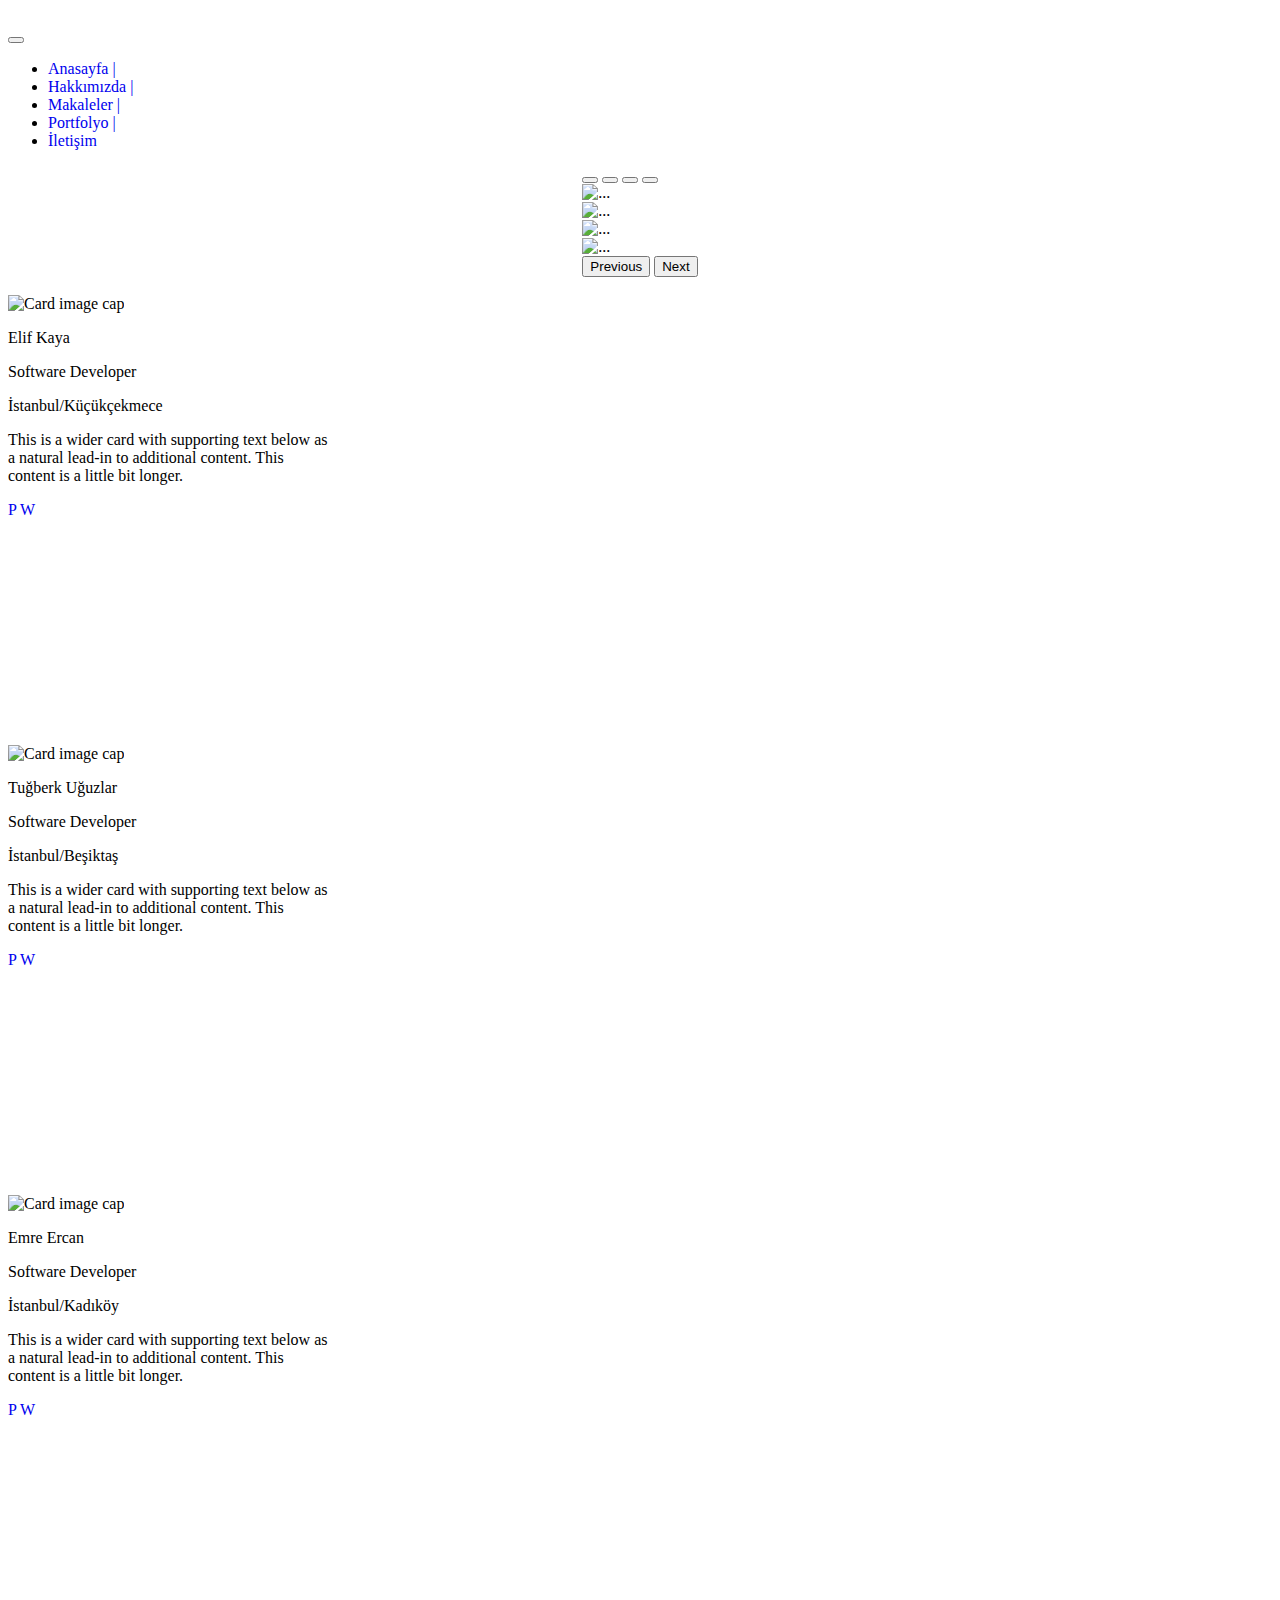
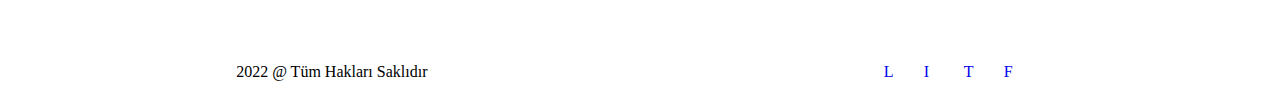
==== BlogProjesi/index.html @ 93372037 "css düzenlenecek" ====
<!DOCTYPE html>
<html lang="tr">
  <head>
    <meta charset="UTF-8" />
    <meta http-equiv="X-UA-Compatible" content="IE=edge" />
    <meta name="viewport" content="width=device-width, initial-scale=1.0" />
    <!-- Css Linki -->
    <link rel="stylesheet" href="css/style.css" />
    <!-- Bootstrap min linki -->
    <link
      href="https://cdn.jsdelivr.net/npm/bootstrap@5.1.3/dist/css/bootstrap.min.css"
      rel="stylesheet"
      integrity="sha384-1BmE4kWBq78iYhFldvKuhfTAU6auU8tT94WrHftjDbrCEXSU1oBoqyl2QvZ6jIW3"
      crossorigin="anonymous"
    />
    <!-- Bootstrap bundle min linki -->
    <script
      src="https://cdn.jsdelivr.net/npm/bootstrap@5.1.3/dist/js/bootstrap.bundle.min.js"
      integrity="sha384-ka7Sk0Gln4gmtz2MlQnikT1wXgYsOg+OMhuP+IlRH9sENBO0LRn5q+8nbTov4+1p"
      crossorigin="anonymous"
    ></script>
    <!-- Fontawesome linki -->
    <link
      rel="stylesheet"
      href="https://cdnjs.cloudflare.com/ajax/libs/font-awesome/6.0.0/css/all.min.css"
      integrity="sha512-9usAa10IRO0HhonpyAIVpjrylPvoDwiPUiKdWk5t3PyolY1cOd4DSE0Ga+ri4AuTroPR5aQvXU9xC6qOPnzFeg=="
      crossorigin="anonymous"
      referrerpolicy="no-referrer"
    />
    <link
      rel="stylesheet"
      href="https://use.fontawesome.com/releases/v5.3.1/css/all.css"
      integrity="sha384-mzrmE5qonljUremFsqc01SB46JvROS7bZs3IO2EmfFsd15uHvIt+Y8vEf7N7fWAU"
      crossorigin="anonymous"
    />

    <title>Grup Blog Uygulaması</title>
  </head>
  <body>
    <div>
      <!-- navbar başlangıcı -->
      <div>
        <nav class="navbar navbar-expand-lg navbar-light bg-light">
          <div class="logo">
            <a class="navbar-brand" href="#"
              ><img
                src="https://d9hhrg4mnvzow.cloudfront.net/tr.techcareer.net/techmasters/57e21290-techcareer-logo-web_105a00k000000000000028.png"
                height="25px"
                alt=""
            /></a>
          </div>
          <div>
            <button
              class="navbar-toggler"
              type="button"
              data-toggle="collapse"
              data-target="#navbarNav"
              aria-controls="navbarNav"
              aria-expanded="false"
              aria-label="Toggle navigation"
            >
              <span class="navbar-toggler-icon"></span>
            </button>
            <div
              class="collapse navbar-collapse d-md-none d-lg-block"
              id="navbarNav"
            >
              <ul class="navbar-nav font-weight-bold">
                <li class="nav-item active">
                  <a class="nav-link" href="#"
                    >Anasayfa | <span class="sr-only">(current)</span></a
                  >
                </li>
                <li class="nav-item">
                  <a class="nav-link" href="#">Hakkımızda |</a>
                </li>
                <li class="nav-item">
                  <a class="nav-link" href="#">Makaleler |</a>
                </li>
                <li class="nav-item">
                  <a class="nav-link" href="#">Portfolyo |</a>
                </li>
                <li class="nav-item">
                  <a class="nav-link" href="#">İletişim</a>
                </li>
              </ul>
            </div>
          </div>
        </nav>
      </div>
      <!-- navbar bitişi -->

      <!-- Slider başlangıcı -->
      <div class="ustslide row">
        <div
          id="carouselExampleIndicators"
          class="carousel slide sld2"
          data-bs-ride="carousel"
        >
          <div class="carousel-indicators">
            <button
              type="button"
              data-bs-target="#carouselExampleIndicators"
              data-bs-slide-to="0"
              class="active"
              aria-current="true"
              aria-label="Slide 1"
            ></button>
            <button
              type="button"
              data-bs-target="#carouselExampleIndicators"
              data-bs-slide-to="1"
              aria-label="Slide 2"
            ></button>
            <button
              type="button"
              data-bs-target="#carouselExampleIndicators"
              data-bs-slide-to="2"
              aria-label="Slide 3"
            ></button>
            <button
              type="button"
              data-bs-target="#carouselExampleIndicators"
              data-bs-slide-to="3"
              aria-label="Slide 4"
            ></button>
          </div>
          <div class="carousel-inner">
            <div class="carousel-item active">
              <img
                src="https://picsum.photos/id/1000/1200/480"
                class="d-block mx-auto"
                alt="..."
              />
            </div>
            <div class="carousel-item">
              <img
                src="https://picsum.photos/id/1003/1200/480"
                class="d-block mx-auto"
                alt="..."
              />
            </div>
            <div class="carousel-item">
              <img
                src="https://picsum.photos/id/1004/1200/480"
                class="d-block mx-auto"
                alt="..."
              />
            </div>
            <div class="carousel-item">
              <img
                src="https://picsum.photos/id/1000/1200/480"
                class="d-block mx-auto"
                alt="..."
              />
            </div>
          </div>
          <button
            class="carousel-control-prev"
            type="button"
            data-bs-target="#carouselExampleIndicators"
            data-bs-slide="prev"
          >
            <span class="carousel-control-prev-icon" aria-hidden="true"></span>
            <span class="visually-hidden">Previous</span>
          </button>
          <button
            class="carousel-control-next"
            type="button"
            data-bs-target="#carouselExampleIndicators"
            data-bs-slide="next"
          >
            <span class="carousel-control-next-icon" aria-hidden="true"></span>
            <span class="visually-hidden">Next</span>
          </button>
        </div>
      </div>
      <br />
      <!-- Slider bitişi -->

      <!-- Card başlangıcı -->
      <div class="container">
        <div class="container-fluid">
          <div class="row">
            <div class="flex-direction-column d-flex justify-content-around">
              <div class="card" style="height: 450px; width: 320px">
                <div class="image">
                  <img
                    class="card-img-top rounded-circle"
                    src="https://picsum.photos/id/1005/820/480"
                    alt="Card image cap"
                    style="width: 100px; height: 100px"
                  />
                </div>
                <div class="card-body">
                  <p class="card-text">Elif Kaya</p>
                  <p class="card-text">Software Developer</p>
                  <p class="card-text">İstanbul/Küçükçekmece</p>
                </div>
                <div class="cart-info">
                  <p class="card-text">
                    This is a wider card with supporting text below as a natural
                    lead-in to additional content. This content is a little bit
                    longer.
                  </p>
                  <a
                    class="border border-radius rounded-circle d-flex text-center"
                    style="width: 40px; height: 40px"
                    href="#"
                  >
                    P
                  </a>
                  <a
                    class="border border-radius rounded-circle d-flex text-center"
                    style="width: 40px; height: 40px"
                    href="#"
                  >
                    W
                  </a>
                </div>
              </div>
              <div class="card" style="height: 450px; width: 320px">
                <div class="image">
                  <img
                    class="card-img-top rounded-circle"
                    src="https://picsum.photos/id/1015/820/480"
                    alt="Card image cap"
                    style="width: 100px; height: 100px"
                  />
                </div>
                <div class="card-body">
                  <p class="card-text">Tuğberk Uğuzlar</p>
                  <p class="card-text">Software Developer</p>
                  <p class="card-text">İstanbul/Beşiktaş</p>
                </div>
                <div class="cart-info">
                  <p class="card-text">
                    This is a wider card with supporting text below as a natural
                    lead-in to additional content. This content is a little bit
                    longer.
                  </p>
                  <a
                    class="border border-radius rounded-circle d-flex text-center"
                    style="width: 40px; height: 40px"
                    href="#"
                  >
                    P
                  </a>
                  <a
                    class="border border-radius rounded-circle d-flex text-center"
                    style="width: 40px; height: 40px"
                    href="#"
                  >
                    W
                  </a>
                </div>
              </div>
              <div class="card" style="height: 450px; width: 320px">
                <div class="image">
                  <img
                    class="card-img-top rounded-circle"
                    src="https://picsum.photos/id/1006/820/480"
                    alt="Card image cap"
                    style="width: 100px; height: 100px"
                  />
                </div>
                <div class="card-body">
                  <p class="card-text">Emre Ercan</p>
                  <p class="card-text">Software Developer</p>
                  <p class="card-text">İstanbul/Kadıköy</p>
                </div>
                <div class="cart-info">
                  <p class="card-text">
                    This is a wider card with supporting text below as a natural
                    lead-in to additional content. This content is a little bit
                    longer.
                  </p>
                  <a
                    class="border border-radius rounded-circle d-flex text-center"
                    style="width: 40px; height: 40px"
                    href="#"
                  >
                    P
                  </a>
                  <a
                    class="border border-radius rounded-circle d-flex text-center"
                    style="width: 40px; height: 40px"
                    href="#"
                  >
                    W
                  </a>
                </div>
              </div>
            </div>
          </div>
        </div>
      </div>
      <br />
      <!-- Card bitişi -->

      <!-- Footer başlangıcı -->
      <div class="footer border border-radius">
        <div class="solfooter">2022 @ Tüm Hakları Saklıdır</div>
        <div class="sagfooter">
          <a
            class="border border-radius rounded-circle d-flex text-center"
            style="width: 40px; height: 40px"
            href="#"
          >
            L
          </a>
          <a
            class="border border-radius rounded-circle d-flex text-center"
            style="width: 40px; height: 40px"
            href="#"
          >
            I
          </a>
          <a
            class="border border-radius rounded-circle d-flex text-center"
            style="width: 40px; height: 40px"
            href="#"
          >
            T
          </a>
          <a
            class="border border-radius rounded-circle d-flex text-center"
            style="width: 40px; height: 40px"
            href="#"
          >
            F
          </a>
        </div>
      </div>
      <!-- Footer bitişi -->
    </div>
  </body>
</html>
---- BlogProjesi/css/style.css ----
.txt{
    color: black;
    font-size: large;
    font-family: Arial, Helvetica, sans-serif;
}
.ustslide{
    display: flex;
    justify-content: center;
}
.sagfooter{
    display: flex ;
    justify-content:flex-end;
}
.footer{
    display: flex;
    justify-content: space-around;
    width: 100%;
}
a:link{
    text-decoration:none;
}
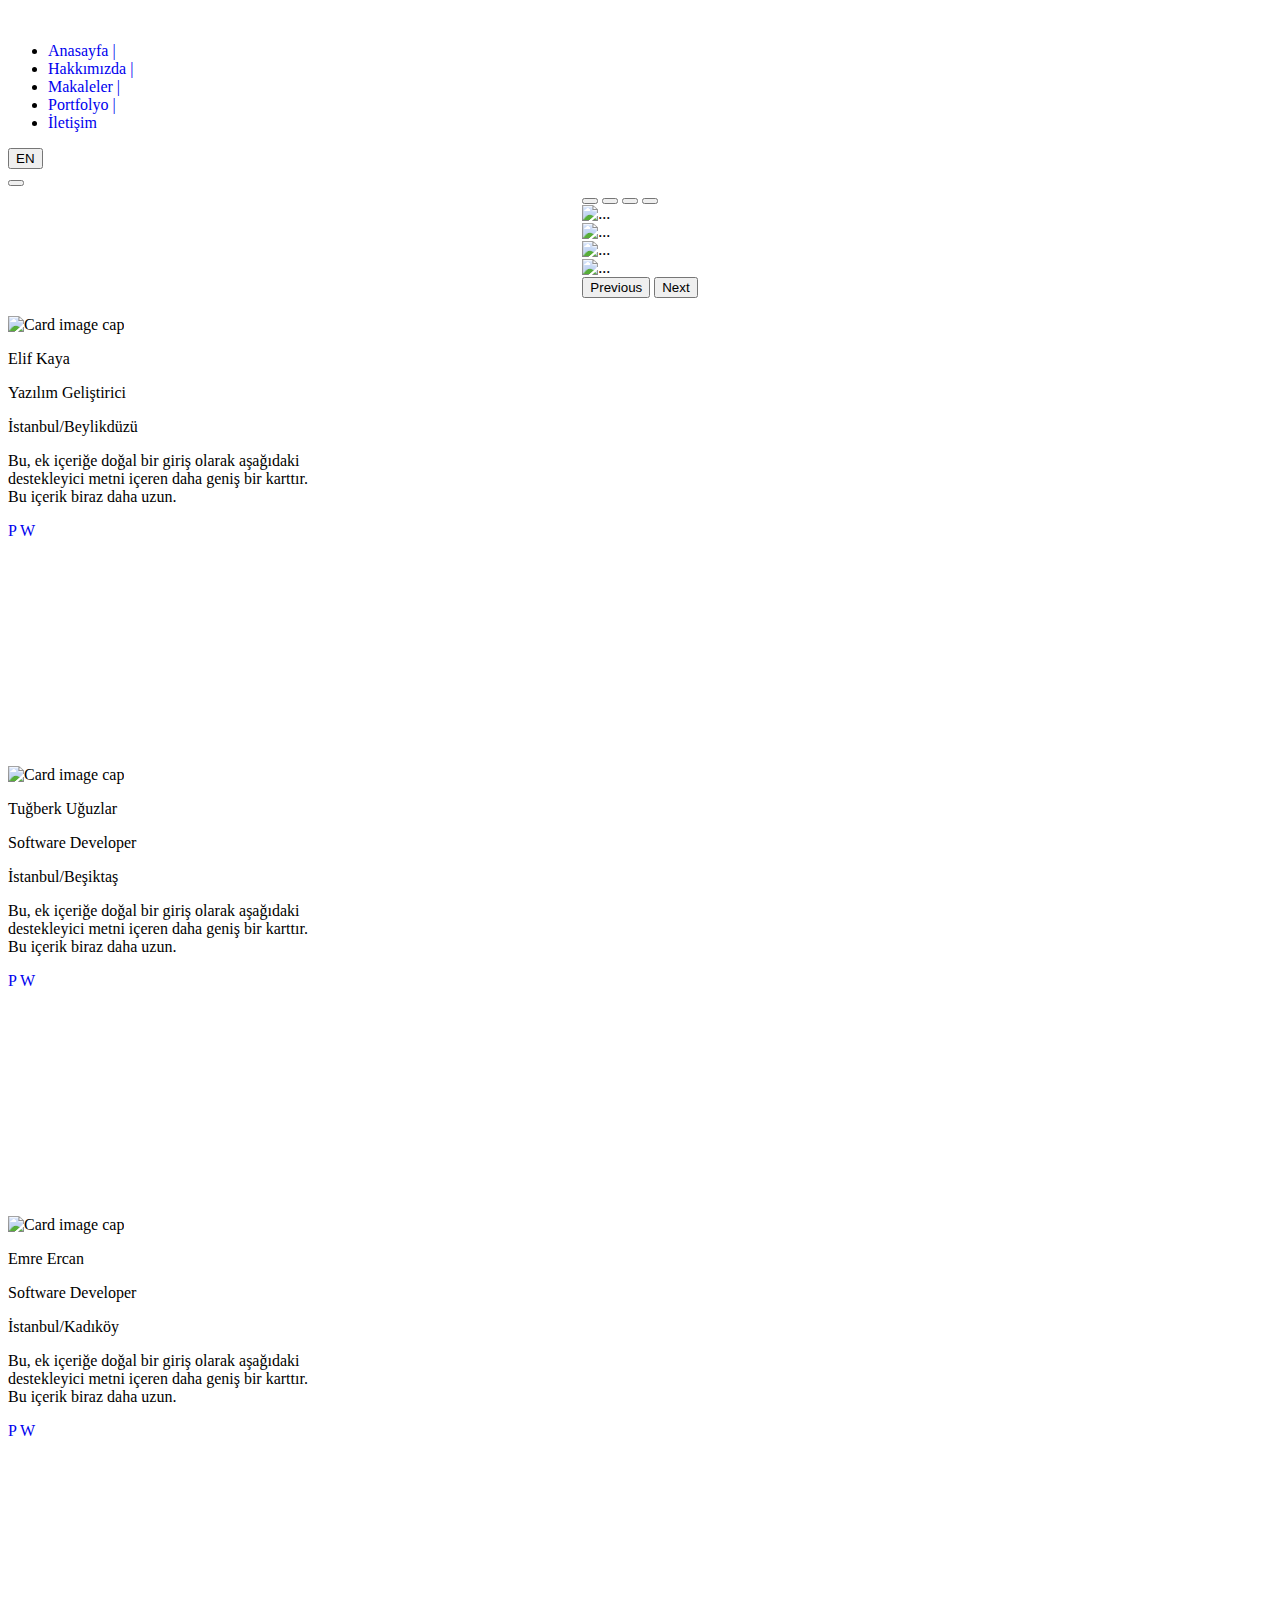
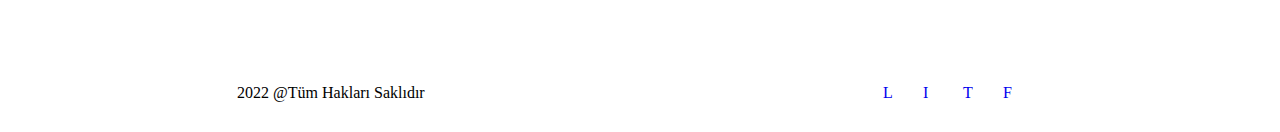
==== commit e1891866: "dil eklentisi, css, reponsive düzenlenecek" ====
--- a/BlogProjesi/index.html
+++ b/BlogProjesi/index.html
@@ -4,6 +4,8 @@
     <meta charset="UTF-8" />
     <meta http-equiv="X-UA-Compatible" content="IE=edge" />
     <meta name="viewport" content="width=device-width, initial-scale=1.0" />
+    <script src="https://cdn.jsdelivr.net/npm/@popperjs/core@2.9.2/dist/umd/popper.min.js" ></script>
+
     <!-- Css Linki -->
     <link rel="stylesheet" href="css/style.css" />
     <!-- Bootstrap min linki -->
@@ -40,7 +42,7 @@
     <div>
       <!-- navbar başlangıcı -->
       <div>
-        <nav class="navbar navbar-expand-lg navbar-light bg-light">
+        <nav class="navbar navbar-expand-lg navbar-light bg-light justify-content-around">
           <div class="logo">
             <a class="navbar-brand" href="#"
               ><img
@@ -49,7 +51,43 @@
                 alt=""
             /></a>
           </div>
-          <div>
+         
+            <div class="collapse navbar-collapse d-md-none d-lg-block"
+              id="navbarNav"
+            >
+              <ul class="navbar-nav font-weight-bold">
+                <li class="nav-item active">
+                  <a class="nav-link" href="#" key="0"
+                    >Anasayfa | <span class="sr-only">(current)</span></a
+                  >
+                </li>
+                <li class="nav-item">
+                  <a class="nav-link" href="#" key="1">Hakkımızda |</a>
+                </li>
+                <li class="nav-item">
+                  <a class="nav-link" href="#" key="2">Makaleler |</a>
+                </li>
+                <li class="nav-item">
+                  <a class="nav-link" href="#" key="3">Portfolyo |</a>
+                </li>
+                <li class="nav-item">
+                  <a class="nav-link" href="#" key="4">İletişim</a>
+                </li>
+              </ul>
+            </div>
+
+            <div class="sagdil">
+              <button class="btn btn-white" type="button" id="drop_yazı" 
+              aria-haspopup="true" aria-expanded="false">
+                EN
+              </button>
+              <!-- <div class="dropdown-menu" aria-labelledby="drop_yazı">
+                <a class="dropdown-item" id="tr" href="#">Türkçe</a>
+                <a class="dropdown-item" id="en" href="#">English</a>
+              </div> -->
+            </div> 
+
+            <div class="navbarbuton">
             <button
               class="navbar-toggler"
               type="button"
@@ -61,30 +99,6 @@
             >
               <span class="navbar-toggler-icon"></span>
             </button>
-            <div
-              class="collapse navbar-collapse d-md-none d-lg-block"
-              id="navbarNav"
-            >
-              <ul class="navbar-nav font-weight-bold">
-                <li class="nav-item active">
-                  <a class="nav-link" href="#"
-                    >Anasayfa | <span class="sr-only">(current)</span></a
-                  >
-                </li>
-                <li class="nav-item">
-                  <a class="nav-link" href="#">Hakkımızda |</a>
-                </li>
-                <li class="nav-item">
-                  <a class="nav-link" href="#">Makaleler |</a>
-                </li>
-                <li class="nav-item">
-                  <a class="nav-link" href="#">Portfolyo |</a>
-                </li>
-                <li class="nav-item">
-                  <a class="nav-link" href="#">İletişim</a>
-                </li>
-              </ul>
-            </div>
           </div>
         </nav>
       </div>
@@ -194,14 +208,12 @@
                 </div>
                 <div class="card-body">
                   <p class="card-text">Elif Kaya</p>
-                  <p class="card-text">Software Developer</p>
-                  <p class="card-text">İstanbul/Küçükçekmece</p>
+                  <p class="card-text" key="5">Yazılım Geliştirici</p>
+                  <p class="card-text">İstanbul/Beylikdüzü</p>
                 </div>
                 <div class="cart-info">
-                  <p class="card-text">
-                    This is a wider card with supporting text below as a natural
-                    lead-in to additional content. This content is a little bit
-                    longer.
+                  <p class="card-text" key="6">
+                    Bu, ek içeriğe doğal bir giriş olarak aşağıdaki destekleyici metni içeren daha geniş bir karttır. Bu içerik biraz daha uzun.
                   </p>
                   <a
                     class="border border-radius rounded-circle d-flex text-center"
@@ -230,14 +242,12 @@
                 </div>
                 <div class="card-body">
                   <p class="card-text">Tuğberk Uğuzlar</p>
-                  <p class="card-text">Software Developer</p>
+                  <p class="card-text" key="7">Software Developer</p>
                   <p class="card-text">İstanbul/Beşiktaş</p>
                 </div>
                 <div class="cart-info">
-                  <p class="card-text">
-                    This is a wider card with supporting text below as a natural
-                    lead-in to additional content. This content is a little bit
-                    longer.
+                  <p class="card-text" key="8">
+                    Bu, ek içeriğe doğal bir giriş olarak aşağıdaki destekleyici metni içeren daha geniş bir karttır. Bu içerik biraz daha uzun.
                   </p>
                   <a
                     class="border border-radius rounded-circle d-flex text-center"
@@ -266,14 +276,12 @@
                 </div>
                 <div class="card-body">
                   <p class="card-text">Emre Ercan</p>
-                  <p class="card-text">Software Developer</p>
+                  <p class="card-text" key="9">Software Developer</p>
                   <p class="card-text">İstanbul/Kadıköy</p>
                 </div>
                 <div class="cart-info">
-                  <p class="card-text">
-                    This is a wider card with supporting text below as a natural
-                    lead-in to additional content. This content is a little bit
-                    longer.
+                  <p class="card-text" key="10">
+                    Bu, ek içeriğe doğal bir giriş olarak aşağıdaki destekleyici metni içeren daha geniş bir karttır. Bu içerik biraz daha uzun.
                   </p>
                   <a
                     class="border border-radius rounded-circle d-flex text-center"
@@ -300,7 +308,7 @@
 
       <!-- Footer başlangıcı -->
       <div class="footer border border-radius">
-        <div class="solfooter">2022 @ Tüm Hakları Saklıdır</div>
+        <div class="solfooter" key="11">2022 @Tüm Hakları Saklıdır</div>
         <div class="sagfooter">
           <a
             class="border border-radius rounded-circle d-flex text-center"
--- a/BlogProjesi/css/style.css
+++ b/BlogProjesi/css/style.css
@@ -19,3 +19,4 @@
 a:link{
     text-decoration:none;
 }
+ 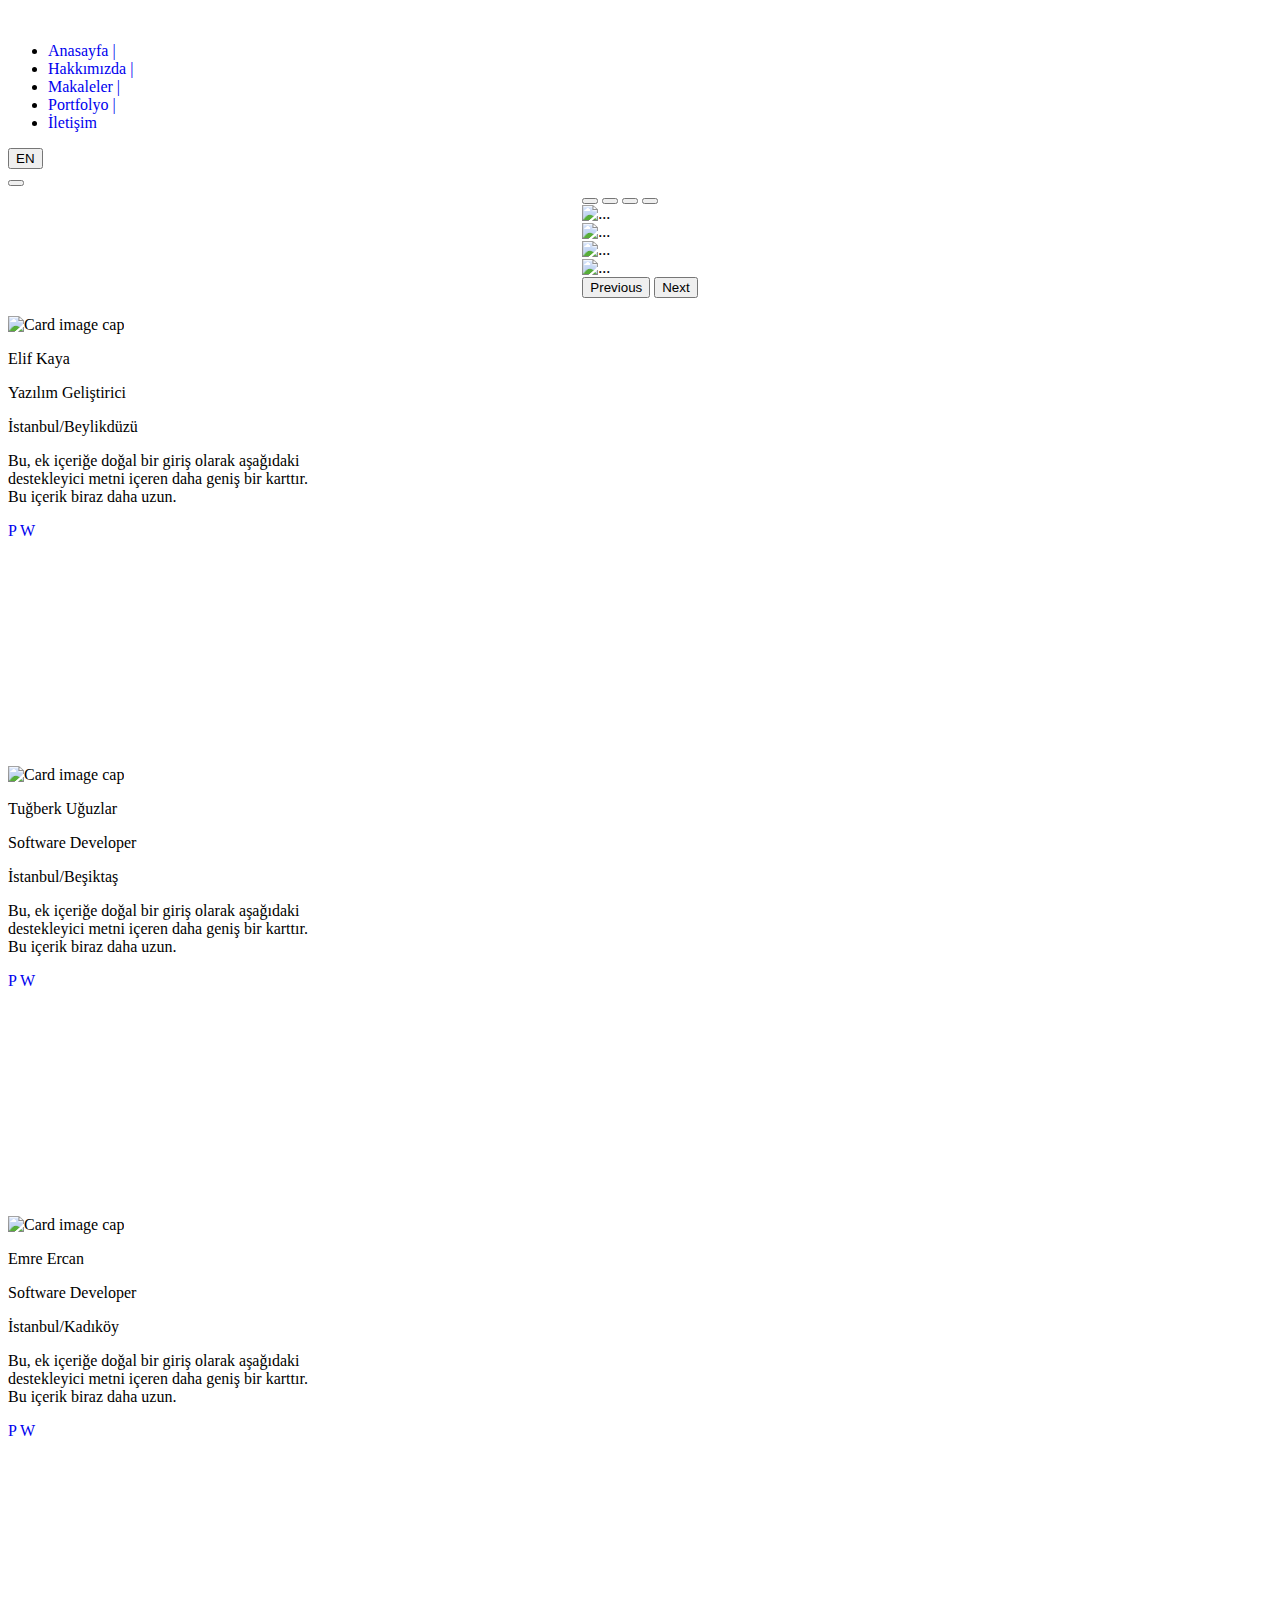
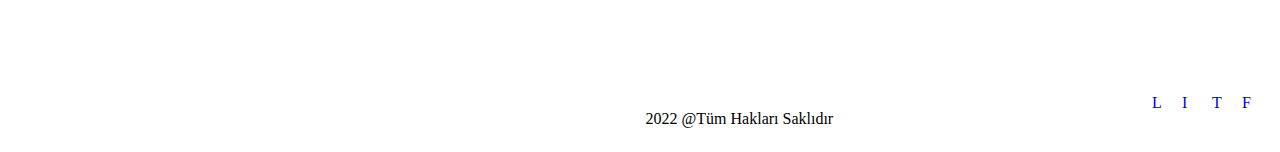
==== commit 7571e768: "footer updates" ====
--- a/BlogProjesi/index.html
+++ b/BlogProjesi/index.html
@@ -139,32 +139,32 @@
               aria-label="Slide 4"
             ></button>
           </div>
-          <div class="carousel-inner">
+          <div class="carousel-inner m-2 border rounded border-dark">
             <div class="carousel-item active">
               <img
                 src="https://picsum.photos/id/1000/1200/480"
-                class="d-block mx-auto"
+                class="d-block w-100"
                 alt="..."
               />
             </div>
             <div class="carousel-item">
               <img
                 src="https://picsum.photos/id/1003/1200/480"
-                class="d-block mx-auto"
+                class="d-block w-100"
                 alt="..."
               />
             </div>
             <div class="carousel-item">
               <img
                 src="https://picsum.photos/id/1004/1200/480"
-                class="d-block mx-auto"
+                class="d-block w-100"
                 alt="..."
               />
             </div>
             <div class="carousel-item">
               <img
                 src="https://picsum.photos/id/1000/1200/480"
-                class="d-block mx-auto"
+                class="d-block w-100"
                 alt="..."
               />
             </div>
@@ -307,37 +307,47 @@
       <!-- Card bitişi -->
 
       <!-- Footer başlangıcı -->
-      <div class="footer border border-radius">
-        <div class="solfooter" key="11">2022 @Tüm Hakları Saklıdır</div>
+      <div class="footer border border-1 rounded">
+        <div></div>
+        <div></div>
+        <div class="midfooter" key="11">
+          <p class="text-center">2022 @Tüm Hakları Saklıdır</p>
+        </div>
         <div class="sagfooter">
+          <div class="footer-items">
           <a
-            class="border border-radius rounded-circle d-flex text-center"
-            style="width: 40px; height: 40px"
-            href="#"
+            class="mx-1 border border-radius rounded-circle text-center"
+            style="width: 30px; height: 30px"
+            href="https://www.linkedin.com/"
+            target="_blank"
           >
             L
           </a>
           <a
-            class="border border-radius rounded-circle d-flex text-center"
-            style="width: 40px; height: 40px"
-            href="#"
+            class="mx-1 border border-radius rounded-circle  text-center"
+            style="width: 30px; height: 30px"
+            href="https://z-p15.www.instagram.com/"
+            target="_blank"
           >
             I
           </a>
           <a
-            class="border border-radius rounded-circle d-flex text-center"
-            style="width: 40px; height: 40px"
-            href="#"
+            class="mx-1 border border-radius rounded-circle text-center"
+            style="width: 30px; height: 30px"
+            href="https://twitter.com/"
+            target="_blank"
           >
             T
           </a>
           <a
-            class="border border-radius rounded-circle d-flex text-center"
-            style="width: 40px; height: 40px"
-            href="#"
+            class="mx-1 border border-radius rounded-circle text-center"
+            style="width: 30px; height: 30px"
+            href="https://www.facebook.com/"
+            target="_blank"
           >
             F
           </a>
+          </div>
         </div>
       </div>
       <!-- Footer bitişi -->
--- a/BlogProjesi/css/style.css
+++ b/BlogProjesi/css/style.css
@@ -11,10 +11,15 @@
     display: flex ;
     justify-content:flex-end;
 }
+.footer-items{
+    display: flex ;
+    justify-content:space-around
+}
 .footer{
     display: flex;
-    justify-content: space-around;
+    justify-content: space-between;
     width: 100%;
+    padding-top: 10px;
 }
 a:link{
     text-decoration:none;
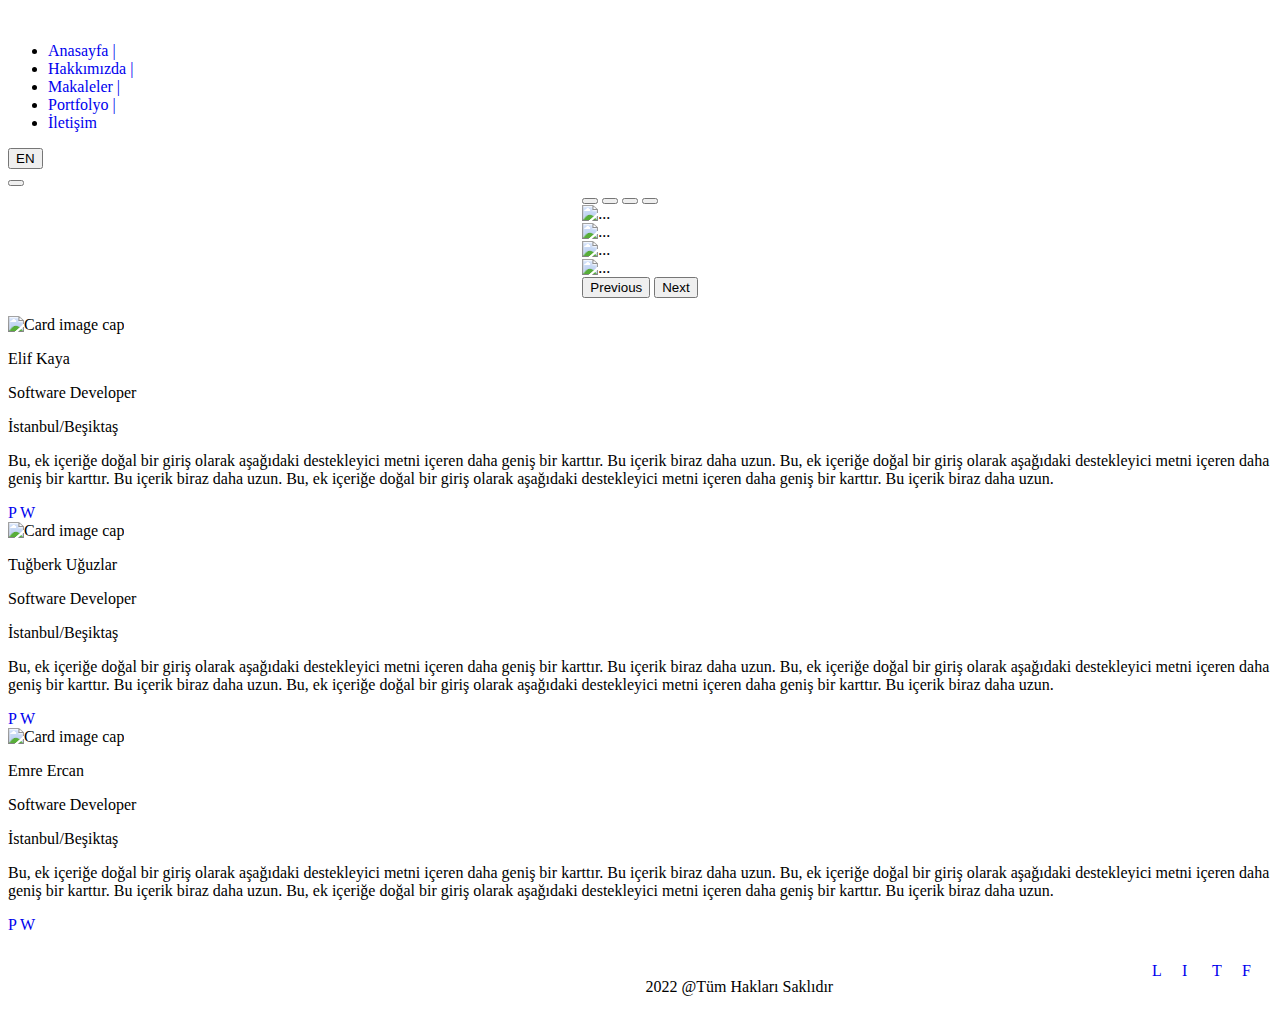
==== commit e48efd17: "Card responsive edildi" ====
--- a/BlogProjesi/index.html
+++ b/BlogProjesi/index.html
@@ -156,14 +156,14 @@
             </div>
             <div class="carousel-item">
               <img
-                src="https://picsum.photos/id/1004/1200/480"
+                src="https://picsum.photos/id/1000/1200/480"
                 class="d-block w-100"
                 alt="..."
               />
             </div>
             <div class="carousel-item">
               <img
-                src="https://picsum.photos/id/1000/1200/480"
+                src="https://picsum.photos/id/1003/1200/480"
                 class="d-block w-100"
                 alt="..."
               />
@@ -191,112 +191,130 @@
       </div>
       <br />
       <!-- Slider bitişi -->
-
+      
       <!-- Card başlangıcı -->
       <div class="container">
         <div class="container-fluid">
-          <div class="row">
-            <div class="flex-direction-column d-flex justify-content-around">
-              <div class="card" style="height: 450px; width: 320px">
-                <div class="image">
-                  <img
-                    class="card-img-top rounded-circle"
-                    src="https://picsum.photos/id/1005/820/480"
-                    alt="Card image cap"
-                    style="width: 100px; height: 100px"
-                  />
-                </div>
-                <div class="card-body">
-                  <p class="card-text">Elif Kaya</p>
-                  <p class="card-text" key="5">Yazılım Geliştirici</p>
-                  <p class="card-text">İstanbul/Beylikdüzü</p>
+          <div class="row d-flex justify-content-center">
+            <div class="col-10 flex-direction-column d-flex justify-content-around cartss gap-4">
+              <div class="card  " >
+                <div class="d-flex justify-content-between border border-black m-2 cart">
+                  <div class="image m-3">
+                    <img
+                      class="card-img-top rounded-circle"
+                      src="https://picsum.photos/id/1022/820/480"
+                      alt="Card image cap"
+                      style=" height: 75px"
+                    />
+                  </div>
+                  <div class="card-body border border-black p-1 d-flex flex-wrap">
+                    <p class="card-text">Elif Kaya</p>
+                    <p class="card-text" key="7">Software Developer</p>
+                    <p class="card-text">İstanbul/Beşiktaş</p>
+                  </div>
                 </div>
                 <div class="cart-info">
-                  <p class="card-text" key="6">
+                  <p class="card-text border border-black m-2" key="8">
+                    Bu, ek içeriğe doğal bir giriş olarak aşağıdaki destekleyici metni içeren daha geniş bir karttır. Bu içerik biraz daha uzun.
+                    Bu, ek içeriğe doğal bir giriş olarak aşağıdaki destekleyici metni içeren daha geniş bir karttır. Bu içerik biraz daha uzun.
                     Bu, ek içeriğe doğal bir giriş olarak aşağıdaki destekleyici metni içeren daha geniş bir karttır. Bu içerik biraz daha uzun.
                   </p>
+                <div class="d-flex justify-content-end">
                   <a
-                    class="border border-radius rounded-circle d-flex text-center"
-                    style="width: 40px; height: 40px"
-                    href="#"
-                  >
-                    P
-                  </a>
+                  class="border border-radius rounded-circle d-flex text-center  p-2 m-1"
+                  style="width: 40px; height: 40px"
+                  href="#"
+                >
+                  P
+                </a>
+                <a
+                  class="border border-radius rounded-circle d-flex text-center  p-2 m-1"
+                  style="width: 40px; height: 40px"
+                  href="#"
+                >
+                  W
+                </a>
+                </div>
+                </div>
+              </div>
+              <div class="card  " >
+                <div class="d-flex justify-content-between border border-black m-2 cart">
+                  <div class="image m-3">
+                    <img
+                      class="card-img-top rounded-circle"
+                      src="https://picsum.photos/id/1022/820/480"
+                      alt="Card image cap"
+                      style=" height: 75px"
+                    />
+                  </div>
+                  <div class="card-body border border-black p-1 d-flex flex-wrap">
+                    <p class="card-text">Tuğberk Uğuzlar</p>
+                    <p class="card-text" key="7">Software Developer</p>
+                    <p class="card-text">İstanbul/Beşiktaş</p>
+                  </div>
+                </div>
+                <div class="cart-info">
+                  <p class="card-text border border-black m-2" key="8">
+                    Bu, ek içeriğe doğal bir giriş olarak aşağıdaki destekleyici metni içeren daha geniş bir karttır. Bu içerik biraz daha uzun.
+                    Bu, ek içeriğe doğal bir giriş olarak aşağıdaki destekleyici metni içeren daha geniş bir karttır. Bu içerik biraz daha uzun.
+                    Bu, ek içeriğe doğal bir giriş olarak aşağıdaki destekleyici metni içeren daha geniş bir karttır. Bu içerik biraz daha uzun.
+                  </p>
+                <div class="d-flex justify-content-end">
                   <a
-                    class="border border-radius rounded-circle d-flex text-center"
-                    style="width: 40px; height: 40px"
-                    href="#"
-                  >
-                    W
-                  </a>
+                  class="border border-radius rounded-circle d-flex text-center  p-2 m-1"
+                  style="width: 40px; height: 40px"
+                  href="#"
+                >
+                  P
+                </a>
+                <a
+                  class="border border-radius rounded-circle d-flex text-center  p-2 m-1"
+                  style="width: 40px; height: 40px"
+                  href="#"
+                >
+                  W
+                </a>
+                </div>
                 </div>
               </div>
-              <div class="card" style="height: 450px; width: 320px">
-                <div class="image">
-                  <img
-                    class="card-img-top rounded-circle"
-                    src="https://picsum.photos/id/1015/820/480"
-                    alt="Card image cap"
-                    style="width: 100px; height: 100px"
-                  />
-                </div>
-                <div class="card-body">
-                  <p class="card-text">Tuğberk Uğuzlar</p>
-                  <p class="card-text" key="7">Software Developer</p>
-                  <p class="card-text">İstanbul/Beşiktaş</p>
+              <div class="card  " >
+                <div class="d-flex justify-content-between border border-black m-2 cart">
+                  <div class="image m-3">
+                    <img
+                      class="card-img-top rounded-circle"
+                      src="https://picsum.photos/id/1022/820/480"
+                      alt="Card image cap"
+                      style=" height: 75px"
+                    />
+                  </div>
+                  <div class="card-body border border-black p-1 d-flex flex-wrap">
+                    <p class="card-text">Emre Ercan</p>
+                    <p class="card-text" key="7">Software Developer</p>
+                    <p class="card-text">İstanbul/Beşiktaş</p>
+                  </div>
                 </div>
                 <div class="cart-info">
-                  <p class="card-text" key="8">
+                  <p class="card-text border border-black m-2" key="8">
+                    Bu, ek içeriğe doğal bir giriş olarak aşağıdaki destekleyici metni içeren daha geniş bir karttır. Bu içerik biraz daha uzun.
+                    Bu, ek içeriğe doğal bir giriş olarak aşağıdaki destekleyici metni içeren daha geniş bir karttır. Bu içerik biraz daha uzun.
                     Bu, ek içeriğe doğal bir giriş olarak aşağıdaki destekleyici metni içeren daha geniş bir karttır. Bu içerik biraz daha uzun.
                   </p>
+                <div class="d-flex justify-content-end">
                   <a
-                    class="border border-radius rounded-circle d-flex text-center"
-                    style="width: 40px; height: 40px"
-                    href="#"
-                  >
-                    P
-                  </a>
-                  <a
-                    class="border border-radius rounded-circle d-flex text-center"
-                    style="width: 40px; height: 40px"
-                    href="#"
-                  >
-                    W
-                  </a>
-                </div>
-              </div>
-              <div class="card" style="height: 450px; width: 320px">
-                <div class="image">
-                  <img
-                    class="card-img-top rounded-circle"
-                    src="https://picsum.photos/id/1006/820/480"
-                    alt="Card image cap"
-                    style="width: 100px; height: 100px"
-                  />
-                </div>
-                <div class="card-body">
-                  <p class="card-text">Emre Ercan</p>
-                  <p class="card-text" key="9">Software Developer</p>
-                  <p class="card-text">İstanbul/Kadıköy</p>
-                </div>
-                <div class="cart-info">
-                  <p class="card-text" key="10">
-                    Bu, ek içeriğe doğal bir giriş olarak aşağıdaki destekleyici metni içeren daha geniş bir karttır. Bu içerik biraz daha uzun.
-                  </p>
-                  <a
-                    class="border border-radius rounded-circle d-flex text-center"
-                    style="width: 40px; height: 40px"
-                    href="#"
-                  >
-                    P
-                  </a>
-                  <a
-                    class="border border-radius rounded-circle d-flex text-center"
-                    style="width: 40px; height: 40px"
-                    href="#"
-                  >
-                    W
-                  </a>
+                  class="border border-radius rounded-circle d-flex text-center  p-2 m-1"
+                  style="width: 40px; height: 40px"
+                  href="#"
+                >
+                  P
+                </a>
+                <a
+                  class="border border-radius rounded-circle d-flex text-center  p-2 m-1"
+                  style="width: 40px; height: 40px"
+                  href="#"
+                >
+                  W
+                </a>
+                </div>
                 </div>
               </div>
             </div>
--- a/BlogProjesi/css/style.css
+++ b/BlogProjesi/css/style.css
@@ -24,4 +24,16 @@
 a:link{
     text-decoration:none;
 }
- +@media screen and (max-width: 600px) {
+
+    .cartss {
+        display: flex;
+        flex-direction: column;
+    }
+}
+@media screen and (max-width: 1100px) {
+    .cart {
+        display: flex;
+        flex-direction: column;
+    }
+}